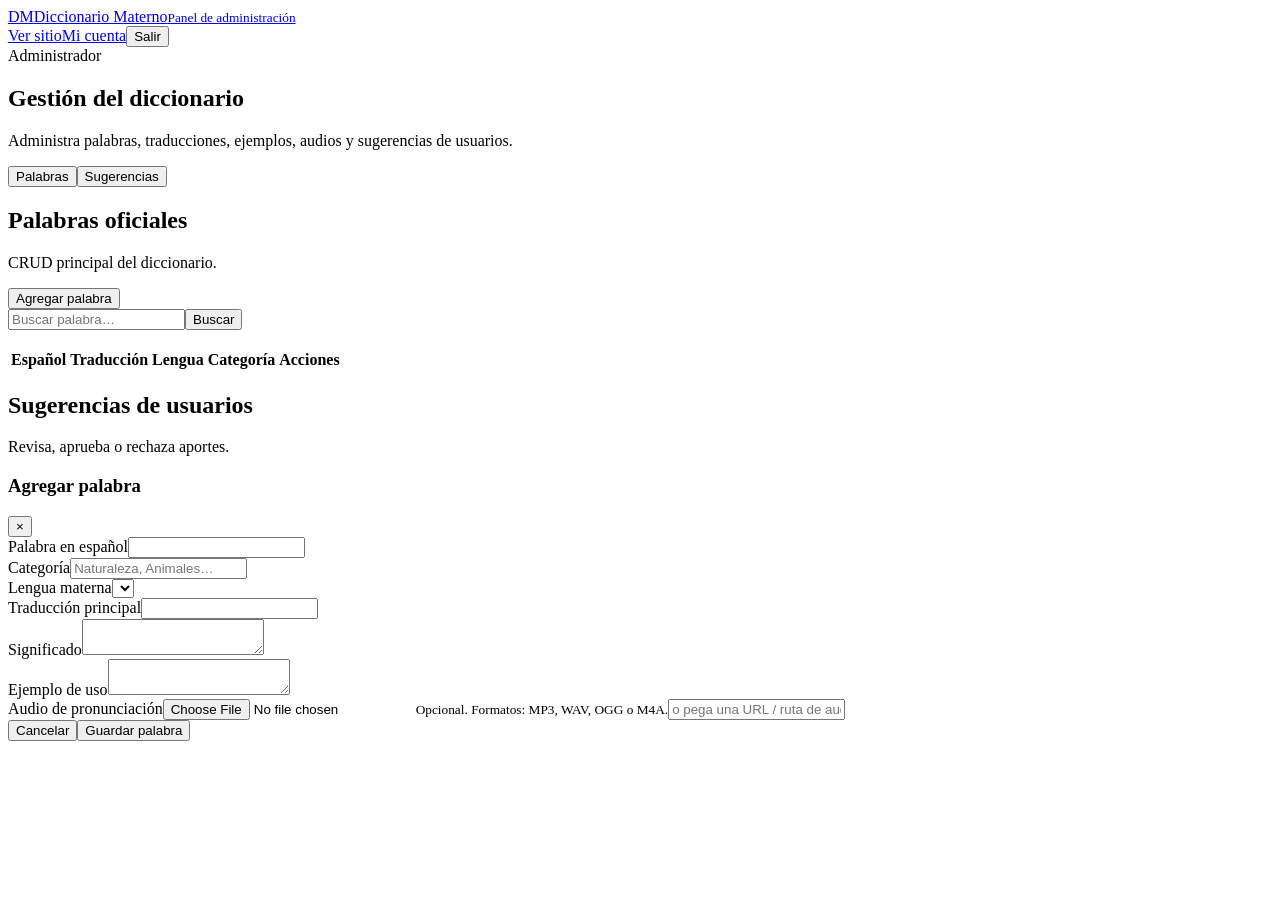
==== src/main/resources/static/admin.html @ e2e37a3f "chore: carga proyecto base existente" ====
<!doctype html>
<html lang="es"><head><meta charset="UTF-8"><meta name="viewport" content="width=device-width,initial-scale=1"><title>Administración | Diccionario</title><link rel="stylesheet" href="/css/styles.css"></head>
<body>
<header class="nav"><div class="container nav-inner"><a class="brand" href="/"><span class="brand-mark">DM</span><span class="brand-text">Diccionario Materno<small>Panel de administración</small></span></a><nav class="nav-links"><a href="/">Ver sitio</a><a href="/perfil.html">Mi cuenta</a><button data-logout>Salir</button></nav></div></header>
<section class="page-header"><div class="container"><span class="eyebrow">Administrador</span><h1>Gestión del diccionario</h1><p class="muted">Administra palabras, traducciones, ejemplos, audios y sugerencias de usuarios.</p></div></section>
<main class="container dashboard">
  <aside class="sidebar"><button class="active" data-panel="words">Palabras</button><button data-panel="suggestions">Sugerencias</button></aside>
  <section>
    <div id="words" class="panel active"><div class="panel-title"><div><h2>Palabras oficiales</h2><p class="muted">CRUD principal del diccionario.</p></div><button id="newWord" class="btn btn-primary">Agregar palabra</button></div><div class="search-box" style="margin:0 0 18px"><input id="adminSearch" placeholder="Buscar palabra…"><button id="adminSearchBtn" class="btn btn-secondary">Buscar</button></div><div class="table-wrap"><table><thead><tr><th>Español</th><th>Traducción</th><th>Lengua</th><th>Categoría</th><th>Acciones</th></tr></thead><tbody id="wordRows"></tbody></table></div></div>
    <div id="suggestions" class="panel"><div class="panel-title"><div><h2>Sugerencias de usuarios</h2><p class="muted">Revisa, aprueba o rechaza aportes.</p></div></div><div id="adminSuggestions" class="list"></div></div>
  </section>
</main>

<div id="wordModal" class="modal hidden"><div class="modal-card"><div class="modal-head"><h3 id="wordModalTitle">Agregar palabra</h3><button class="modal-close" data-close-word>×</button></div><form id="wordForm" class="form"><input type="hidden" id="wordId"><div class="form-row"><div class="field"><label>Palabra en español</label><input id="wordSpanish" required maxlength="120"></div><div class="field"><label>Categoría</label><input id="wordCategory" required maxlength="80" placeholder="Naturaleza, Animales…"></div></div><div class="field"><label>Lengua materna</label><select id="wordLanguage" required></select></div><div class="field"><label>Traducción principal</label><input id="wordTranslation" required maxlength="150"></div><div class="field"><label>Significado</label><textarea id="wordMeaning" required maxlength="500"></textarea></div><div class="field"><label>Ejemplo de uso</label><textarea id="wordExample" maxlength="255"></textarea></div><div class="field"><label>Audio de pronunciación</label><input type="file" id="audioFile" accept="audio/*"><small class="muted">Opcional. Formatos: MP3, WAV, OGG o M4A.</small><input id="audioUrl" placeholder="o pega una URL / ruta de audio"></div><div id="wordMessage" class="form-message hidden"></div><div class="actions"><button type="button" class="btn btn-secondary" data-close-word>Cancelar</button><button class="btn btn-primary">Guardar palabra</button></div></form></div></div>
<script src="/js/api.js"></script><script src="/js/admin.js"></script></body></html>
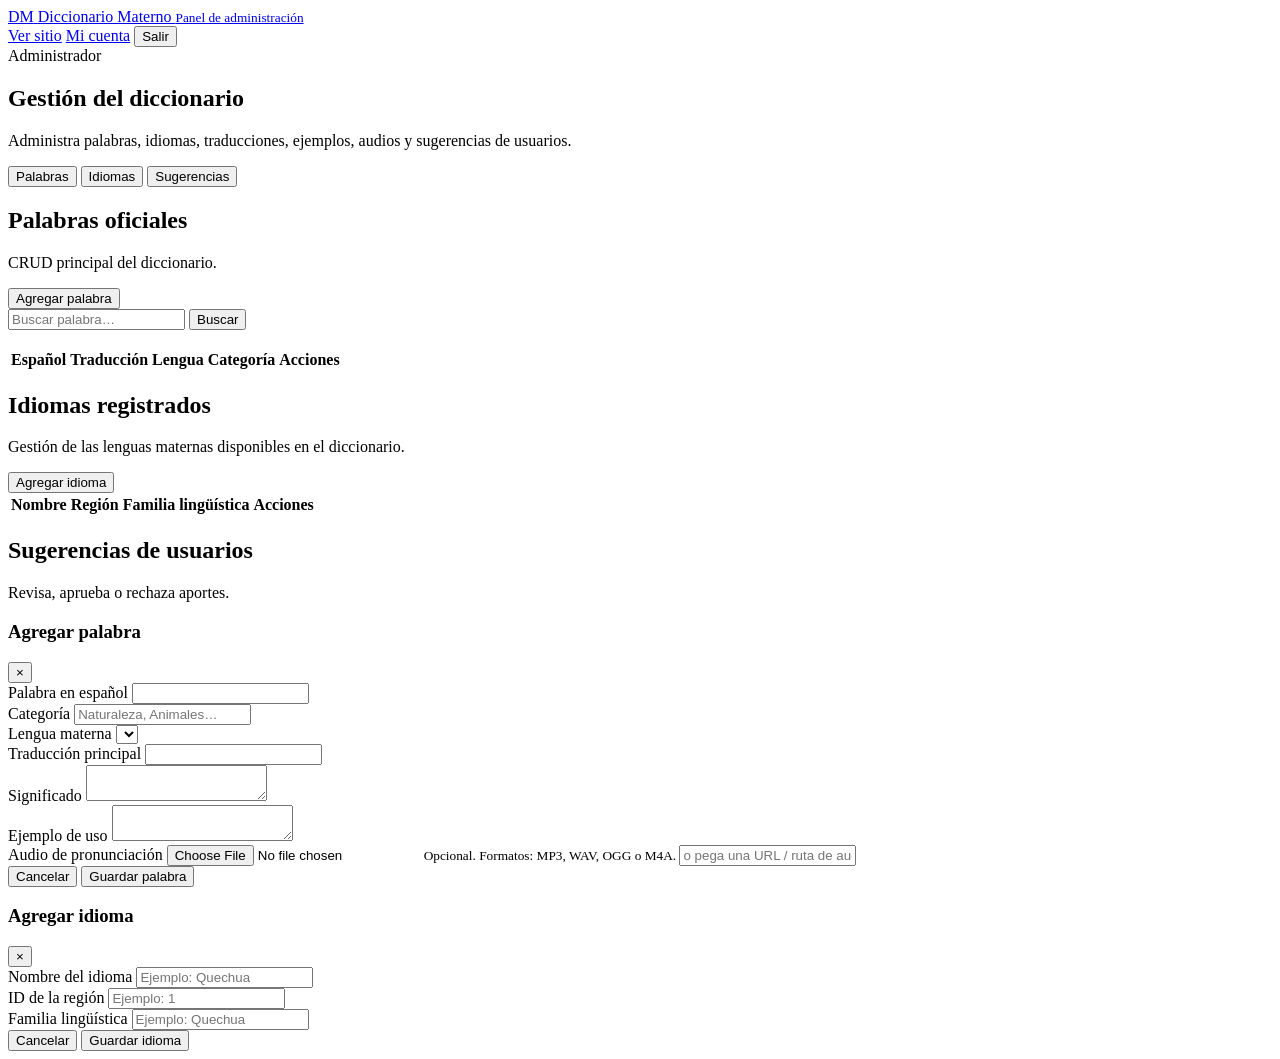
==== commit ca7c5383: "feat: agrega interfaz visual para gestion de idiomas" ====
--- a/src/main/resources/static/admin.html
+++ b/src/main/resources/static/admin.html
@@ -1,15 +1,449 @@
 <!doctype html>
-<html lang="es"><head><meta charset="UTF-8"><meta name="viewport" content="width=device-width,initial-scale=1"><title>Administración | Diccionario</title><link rel="stylesheet" href="/css/styles.css"></head>
+<html lang="es">
+
+<head>
+  <meta charset="UTF-8">
+  <meta name="viewport" content="width=device-width,initial-scale=1">
+  <title>Administración | Diccionario</title>
+  <link rel="stylesheet" href="/css/styles.css">
+</head>
+
 <body>
-<header class="nav"><div class="container nav-inner"><a class="brand" href="/"><span class="brand-mark">DM</span><span class="brand-text">Diccionario Materno<small>Panel de administración</small></span></a><nav class="nav-links"><a href="/">Ver sitio</a><a href="/perfil.html">Mi cuenta</a><button data-logout>Salir</button></nav></div></header>
-<section class="page-header"><div class="container"><span class="eyebrow">Administrador</span><h1>Gestión del diccionario</h1><p class="muted">Administra palabras, traducciones, ejemplos, audios y sugerencias de usuarios.</p></div></section>
+
+<header class="nav">
+  <div class="container nav-inner">
+    <a class="brand" href="/">
+      <span class="brand-mark">DM</span>
+      <span class="brand-text">
+        Diccionario Materno
+        <small>Panel de administración</small>
+      </span>
+    </a>
+
+    <nav class="nav-links">
+      <a href="/">Ver sitio</a>
+      <a href="/perfil.html">Mi cuenta</a>
+      <button data-logout>Salir</button>
+    </nav>
+  </div>
+</header>
+
+<section class="page-header">
+  <div class="container">
+    <span class="eyebrow">Administrador</span>
+    <h1>Gestión del diccionario</h1>
+    <p class="muted">
+      Administra palabras, idiomas, traducciones, ejemplos,
+      audios y sugerencias de usuarios.
+    </p>
+  </div>
+</section>
+
 <main class="container dashboard">
-  <aside class="sidebar"><button class="active" data-panel="words">Palabras</button><button data-panel="suggestions">Sugerencias</button></aside>
+
+  <aside class="sidebar">
+    <button class="active" data-panel="words">Palabras</button>
+
+    <button data-panel="languages">
+      Idiomas
+    </button>
+
+    <button data-panel="suggestions">
+      Sugerencias
+    </button>
+  </aside>
+
   <section>
-    <div id="words" class="panel active"><div class="panel-title"><div><h2>Palabras oficiales</h2><p class="muted">CRUD principal del diccionario.</p></div><button id="newWord" class="btn btn-primary">Agregar palabra</button></div><div class="search-box" style="margin:0 0 18px"><input id="adminSearch" placeholder="Buscar palabra…"><button id="adminSearchBtn" class="btn btn-secondary">Buscar</button></div><div class="table-wrap"><table><thead><tr><th>Español</th><th>Traducción</th><th>Lengua</th><th>Categoría</th><th>Acciones</th></tr></thead><tbody id="wordRows"></tbody></table></div></div>
-    <div id="suggestions" class="panel"><div class="panel-title"><div><h2>Sugerencias de usuarios</h2><p class="muted">Revisa, aprueba o rechaza aportes.</p></div></div><div id="adminSuggestions" class="list"></div></div>
+
+    <!-- PANEL PALABRAS -->
+    <div id="words" class="panel active">
+
+      <div class="panel-title">
+        <div>
+          <h2>Palabras oficiales</h2>
+          <p class="muted">
+            CRUD principal del diccionario.
+          </p>
+        </div>
+
+        <button id="newWord" class="btn btn-primary">
+          Agregar palabra
+        </button>
+      </div>
+
+      <div class="search-box" style="margin:0 0 18px">
+
+        <input
+          id="adminSearch"
+          placeholder="Buscar palabra…"
+        >
+
+        <button
+          id="adminSearchBtn"
+          class="btn btn-secondary"
+        >
+          Buscar
+        </button>
+
+      </div>
+
+      <div class="table-wrap">
+
+        <table>
+
+          <thead>
+          <tr>
+            <th>Español</th>
+            <th>Traducción</th>
+            <th>Lengua</th>
+            <th>Categoría</th>
+            <th>Acciones</th>
+          </tr>
+          </thead>
+
+          <tbody id="wordRows"></tbody>
+
+        </table>
+
+      </div>
+
+    </div>
+
+
+    <!-- PANEL IDIOMAS - ALEXIS -->
+    <div id="languages" class="panel">
+
+      <div class="panel-title">
+
+        <div>
+          <h2>Idiomas registrados</h2>
+
+          <p class="muted">
+            Gestión de las lenguas maternas disponibles
+            en el diccionario.
+          </p>
+        </div>
+
+        <button
+          id="newLanguage"
+          class="btn btn-primary"
+        >
+          Agregar idioma
+        </button>
+
+      </div>
+
+      <div
+        id="languageListMessage"
+        class="form-message hidden"
+      ></div>
+
+      <div class="table-wrap">
+
+        <table>
+
+          <thead>
+          <tr>
+            <th>Nombre</th>
+            <th>Región</th>
+            <th>Familia lingüística</th>
+            <th>Acciones</th>
+          </tr>
+          </thead>
+
+          <tbody id="languageRows"></tbody>
+
+        </table>
+
+      </div>
+
+    </div>
+
+
+    <!-- PANEL SUGERENCIAS -->
+    <div id="suggestions" class="panel">
+
+      <div class="panel-title">
+
+        <div>
+          <h2>Sugerencias de usuarios</h2>
+
+          <p class="muted">
+            Revisa, aprueba o rechaza aportes.
+          </p>
+        </div>
+
+      </div>
+
+      <div
+        id="adminSuggestions"
+        class="list"
+      ></div>
+
+    </div>
+
   </section>
+
 </main>
 
-<div id="wordModal" class="modal hidden"><div class="modal-card"><div class="modal-head"><h3 id="wordModalTitle">Agregar palabra</h3><button class="modal-close" data-close-word>×</button></div><form id="wordForm" class="form"><input type="hidden" id="wordId"><div class="form-row"><div class="field"><label>Palabra en español</label><input id="wordSpanish" required maxlength="120"></div><div class="field"><label>Categoría</label><input id="wordCategory" required maxlength="80" placeholder="Naturaleza, Animales…"></div></div><div class="field"><label>Lengua materna</label><select id="wordLanguage" required></select></div><div class="field"><label>Traducción principal</label><input id="wordTranslation" required maxlength="150"></div><div class="field"><label>Significado</label><textarea id="wordMeaning" required maxlength="500"></textarea></div><div class="field"><label>Ejemplo de uso</label><textarea id="wordExample" maxlength="255"></textarea></div><div class="field"><label>Audio de pronunciación</label><input type="file" id="audioFile" accept="audio/*"><small class="muted">Opcional. Formatos: MP3, WAV, OGG o M4A.</small><input id="audioUrl" placeholder="o pega una URL / ruta de audio"></div><div id="wordMessage" class="form-message hidden"></div><div class="actions"><button type="button" class="btn btn-secondary" data-close-word>Cancelar</button><button class="btn btn-primary">Guardar palabra</button></div></form></div></div>
-<script src="/js/api.js"></script><script src="/js/admin.js"></script></body></html>
+
+<!-- MODAL PALABRAS -->
+<div id="wordModal" class="modal hidden">
+
+  <div class="modal-card">
+
+    <div class="modal-head">
+
+      <h3 id="wordModalTitle">
+        Agregar palabra
+      </h3>
+
+      <button
+        class="modal-close"
+        data-close-word
+      >
+        ×
+      </button>
+
+    </div>
+
+    <form id="wordForm" class="form">
+
+      <input
+        type="hidden"
+        id="wordId"
+      >
+
+      <div class="form-row">
+
+        <div class="field">
+          <label>Palabra en español</label>
+
+          <input
+            id="wordSpanish"
+            required
+            maxlength="120"
+          >
+        </div>
+
+        <div class="field">
+
+          <label>Categoría</label>
+
+          <input
+            id="wordCategory"
+            required
+            maxlength="80"
+            placeholder="Naturaleza, Animales…"
+          >
+
+        </div>
+
+      </div>
+
+      <div class="field">
+
+        <label>Lengua materna</label>
+
+        <select
+          id="wordLanguage"
+          required
+        ></select>
+
+      </div>
+
+      <div class="field">
+
+        <label>Traducción principal</label>
+
+        <input
+          id="wordTranslation"
+          required
+          maxlength="150"
+        >
+
+      </div>
+
+      <div class="field">
+
+        <label>Significado</label>
+
+        <textarea
+          id="wordMeaning"
+          required
+          maxlength="500"
+        ></textarea>
+
+      </div>
+
+      <div class="field">
+
+        <label>Ejemplo de uso</label>
+
+        <textarea
+          id="wordExample"
+          maxlength="255"
+        ></textarea>
+
+      </div>
+
+      <div class="field">
+
+        <label>Audio de pronunciación</label>
+
+        <input
+          type="file"
+          id="audioFile"
+          accept="audio/*"
+        >
+
+        <small class="muted">
+          Opcional. Formatos: MP3, WAV, OGG o M4A.
+        </small>
+
+        <input
+          id="audioUrl"
+          placeholder="o pega una URL / ruta de audio"
+        >
+
+      </div>
+
+      <div
+        id="wordMessage"
+        class="form-message hidden"
+      ></div>
+
+      <div class="actions">
+
+        <button
+          type="button"
+          class="btn btn-secondary"
+          data-close-word
+        >
+          Cancelar
+        </button>
+
+        <button class="btn btn-primary">
+          Guardar palabra
+        </button>
+
+      </div>
+
+    </form>
+
+  </div>
+
+</div>
+
+
+<!-- MODAL IDIOMAS - ALEXIS -->
+<div id="languageModal" class="modal hidden">
+
+  <div class="modal-card">
+
+    <div class="modal-head">
+
+      <h3 id="languageModalTitle">
+        Agregar idioma
+      </h3>
+
+      <button
+        type="button"
+        class="modal-close"
+        data-close-language
+      >
+        ×
+      </button>
+
+    </div>
+
+    <form id="languageForm" class="form">
+
+      <input
+        type="hidden"
+        id="languageId"
+      >
+
+      <div class="field">
+
+        <label>
+          Nombre del idioma
+        </label>
+
+        <input
+          id="languageName"
+          required
+          maxlength="100"
+          placeholder="Ejemplo: Quechua"
+        >
+
+      </div>
+
+      <div class="field">
+
+        <label>
+          ID de la región
+        </label>
+
+        <input
+          id="languageRegionId"
+          type="number"
+          min="1"
+          required
+          placeholder="Ejemplo: 1"
+        >
+
+      </div>
+
+      <div class="field">
+
+        <label>
+          Familia lingüística
+        </label>
+
+        <input
+          id="languageFamily"
+          maxlength="100"
+          placeholder="Ejemplo: Quechua"
+        >
+
+      </div>
+
+      <div
+        id="languageMessage"
+        class="form-message hidden"
+      ></div>
+
+      <div class="actions">
+
+        <button
+          type="button"
+          class="btn btn-secondary"
+          data-close-language
+        >
+          Cancelar
+        </button>
+
+        <button
+          type="submit"
+          class="btn btn-primary"
+        >
+          Guardar idioma
+        </button>
+
+      </div>
+
+    </form>
+
+  </div>
+
+</div>
+
+
+<script src="/js/api.js"></script>
+<script src="/js/admin.js"></script>
+<script src="/js/languages-admin.js"></script>
+
+</body>
+
+</html>
